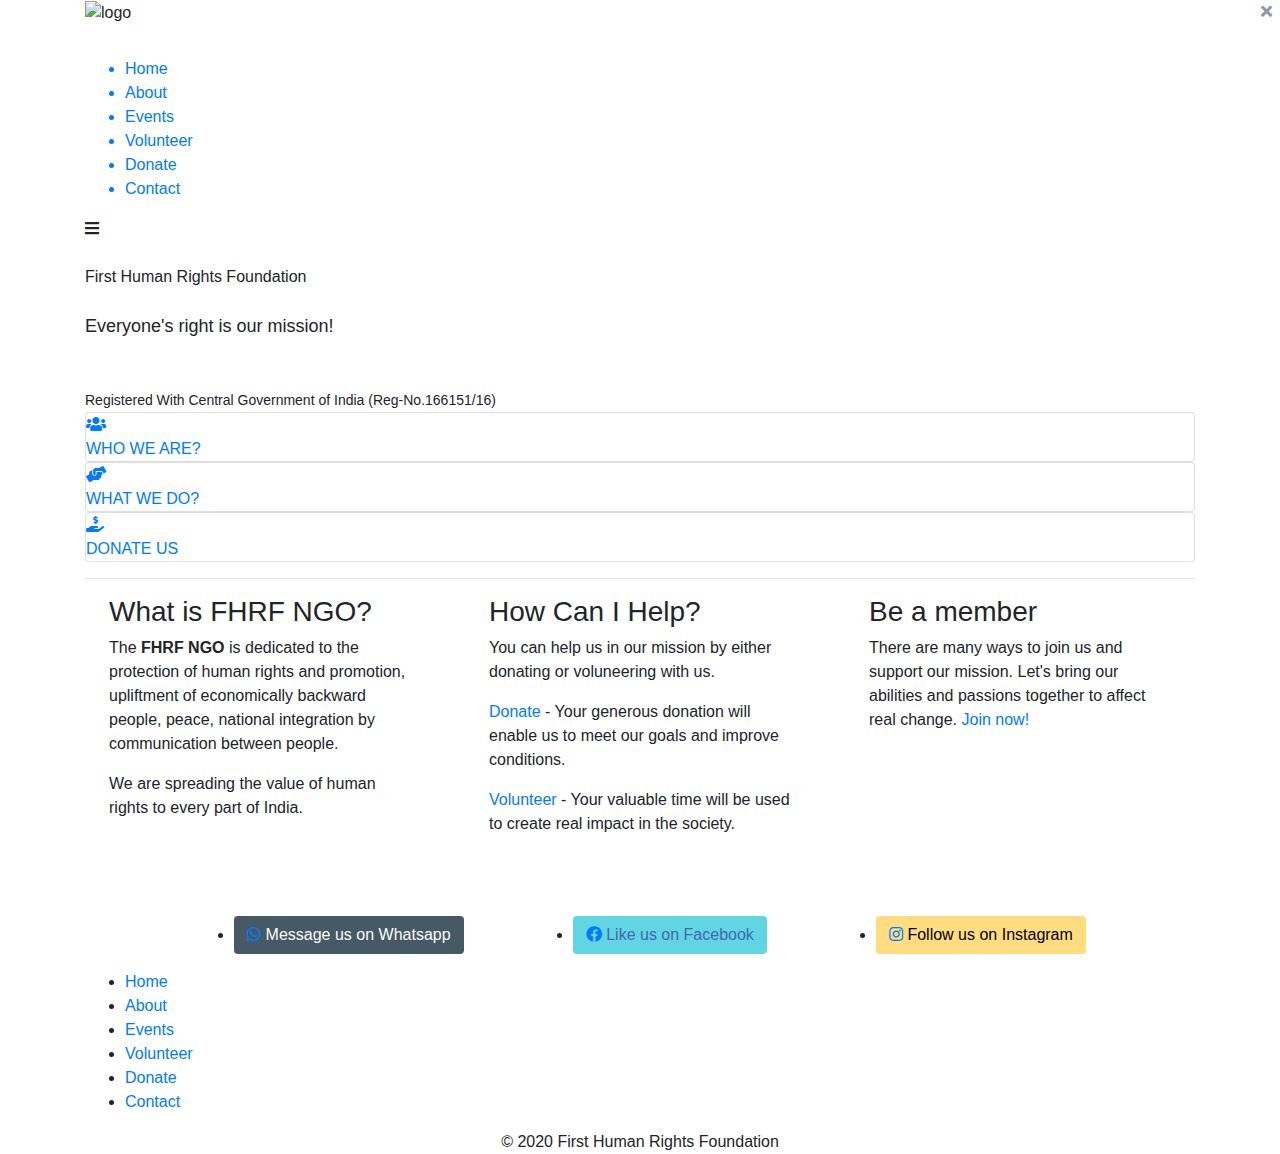
==== index.html @ c21a495d "Merge 00c04b22e07ae5efa0e92d282c912cdf06be8d1d into 130c2c3d291f7c72e2b833e264333ade7daca9a5" ====
<!DOCTYPE html>
<html>
  <head>
    <meta charset="utf-8" />
    <meta http-equiv="X-UA-Compatible" content="IE=edge" />
    <meta name="viewport" content="width=device-width, initial-scale=1" />

    <!-- Primary Meta Tags -->
    <title>First Human Rights Foundation</title>
    <meta name="title" content="First Human Rights Foundation" />
    <meta
      name="description"
      content="We are dedicated to the protection of human rights and promotion, upliftment of economically backward people, peace, national integration by communication between people."
    />
    <meta
      name="keywords"
      content="fhrf, ngo, non profit, human right, rights, help, helping, social, first human rights, people, peace, citizen"
    />
    <meta name="robots" content="index, follow" />
    <meta http-equiv="Content-Type" content="text/html; charset=utf-8" />
    <meta name="language" content="English" />

    <!-- Open Graph / Facebook -->
    <meta property="og:type" content="website" />
    <meta property="og:url" content="https://fhrfin.fhrf.now.sh/" />
    <meta property="og:title" content="First Human Rights Foundation" />
    <meta
      property="og:description"
      content="We are dedicated to the protection of human rights and promotion, upliftment of economically backward people, peace, national integration by communication between people."
    />
    <meta property="og:image" content="media/fhrf-logo.png" />

    <!-- Twitter -->
    <meta property="twitter:card" content="summary_large_image" />
    <meta property="twitter:url" content="https://fhrfin.fhrf.now.sh/" />
    <meta property="twitter:title" content="First Human Rights Foundation" />
    <meta
      property="twitter:description"
      content="We are dedicated to the protection of human rights and promotion, upliftment of economically backward people, peace, national integration by communication between people."
    />
    <meta property="twitter:image" content="media/fhrf-logo.png" />
    <meta name="viewport" content="width=device-width, initial-scale=1" />

    <!-- favicons -->
    <link
      rel="apple-touch-icon"
      sizes="57x57"
      href="media/favicon/apple-icon-57x57.png"
    />
    <link
      rel="apple-touch-icon"
      sizes="60x60"
      href="media/favicon/apple-icon-60x60.png"
    />
    <link
      rel="apple-touch-icon"
      sizes="72x72"
      href="media/favicon/apple-icon-72x72.png"
    />
    <link
      rel="apple-touch-icon"
      sizes="76x76"
      href="media/favicon/apple-icon-76x76.png"
    />
    <link
      rel="apple-touch-icon"
      sizes="114x114"
      href="media/favicon/apple-icon-114x114.png"
    />
    <link
      rel="apple-touch-icon"
      sizes="120x120"
      href="media/favicon/apple-icon-120x120.png"
    />
    <link
      rel="apple-touch-icon"
      sizes="144x144"
      href="media/favicon/apple-icon-144x144.png"
    />
    <link
      rel="apple-touch-icon"
      sizes="152x152"
      href="media/favicon/apple-icon-152x152.png"
    />
    <link
      rel="apple-touch-icon"
      sizes="180x180"
      href="media/favicon/apple-icon-180x180.png"
    />
    <link
      rel="icon"
      type="image/png"
      sizes="192x192"
      href="media/favicon/android-icon-192x192.png"
    />
    <link
      rel="icon"
      type="image/png"
      sizes="32x32"
      href="media/favicon/favicon-32x32.png"
    />
    <link
      rel="icon"
      type="image/png"
      sizes="96x96"
      href="media/favicon/favicon-96x96.png"
    />
    <link
      rel="icon"
      type="image/png"
      sizes="16x16"
      href="media/favicon/favicon-16x16.png"
    />
    <meta name="msapplication-TileColor" content="#ffffff" />
    <meta name="msapplication-TileImage" content="/ms-icon-144x144.png" />

    <!-- CSS -->
    <link
      href="https://maxcdn.bootstrapcdn.com/bootstrap/4.0.0/css/bootstrap.min.css"
      rel="stylesheet"
    />
    <link
      href="https://cdnjs.cloudflare.com/ajax/libs/font-awesome/5.11.2/css/all.css"
      rel="stylesheet"
    />
    <link href="./styles/config.css" rel="stylesheet" />
    <link href="./styles/typography.css" rel="stylesheet" />

    <!-- Fonts -->
    <link
      href="https://fonts.googleapis.com/css?family=Open+Sans:400,700&display=swap"
      rel="stylesheet"
    />
    <link
      href="https://fonts.googleapis.com/css?family=Nunito:400,700&display=swap"
      rel="stylesheet"
    />

    <!-- carousel styling -->
    <style>
      .carousel-item {
        text-align: center;
        /* object-fit: contain; */
      }
      .carousel-item img {
        height: 400px;
        max-height: 80vh;
        width: auto;
        max-width: 100%;
      }

      .carousel-inner {
        height: 400px;
        max-height: 80vh;
        display: flex;
        align-items: center;
        /* justify-content: center; */
      }

      @media only screen and (max-width: 768px) {
        .carousel-item img {
          width: 400px;
          height: auto;
          max-height: 100%;
        }
      }
    </style>
  </head>

  <body class="container">
    <div class="sidebar">
      <div
        id="sidebar-close"
        onclick="toogleSidebar()"
        style="position: absolute; top: 0; right: 8px; z-index: 999; color: #9197a3"
      >
        <i class="fas fa-times"></i>
      </div>

      <div class="row">
        <div class="col-12">
          <img src="media/favicon/android-icon-96x96.png" alt="logo" />
        </div>

        <div class="col-12" style="margin-top: 32px;">
          <ul class="nav-list">
            <a href="index.html" class="active"><li>Home</li></a>
            <a href="about.html"><li>About</li></a>
            <a href="events.html"><li>Events</li></a>
            <a href="volunteer.html"><li>Volunteer</li></a>
            <a href="donate.html"><li>Donate</li></a>
            <a href="contact.html"><li>Contact</li></a>
          </ul>
        </div>
      </div>
    </div>

    <div class="overlay"></div>
    <div class="main-content">
      <div id="sidebar-toogler" onclick="toogleSidebar()">
        <i class="fas fa-bars"></i>
      </div>

      <main>
        <div class="height-100vh"></div>
        <div class="front-cover">
          <img id="backdrop" style="transition: background 0.5s ease-in; background: url(media/activities/024-mask-distribution/05.jpg)"/>
          <div class="backdrop-text">
            First Human Rights Foundation
            <br />
            <br />
            <span style="font-size: 18px"
              >Everyone's right is our mission!</span
            >
            <br />
            <br />
            <br />
            <span style="font-size: 14px">Registered With Central Government of India (Reg-No.166151/16)</span>
          </div>
        </div>

        <div class="row info-cards">
          <div class="container">
            <div class="card">
              <a href="/about.html">
                <div>
                  <i class="fas fa-users"></i>
                </div>
                <div class="text">WHO WE ARE?</div>
              </a>
            </div>
            <div class="card">
              <a href="/events.html">
                <div>
                  <i class="fas fa-hands-helping"></i>
                </div>
                <div class="text">WHAT WE DO?</div>
              </a>
            </div>
            <div class="card">
              <a href="/donate.html">
                <div>
                  <i class="fas fa-hand-holding-usd"></i>
                </div>
                <div class="text">DONATE US</div>
              </a>
            </div>
          </div>
        </main>

        <!-- footer -->
        <hr />
        <footer>
          <div class="row" style="margin-bottom: 64px;">
            <div class="col-lg col-xs-12">
              <div class="mx-4">
                <h3 class="heading">What is FHRF NGO?</h3>
                <p>
                  The <strong>FHRF NGO</strong> is dedicated to the protection of
                  human rights and promotion, upliftment of economically backward
                  people, peace, national integration by communication between
                  people.
              </p>
              <p>
                We are spreading the value of human rights to every part of
                India.
              </p>
            </div>
          </div>
          <div class="col-lg col-xs-12">
            <div class="mx-4">
              <h3 class="heading">How Can I Help?</h3>
              <p>
                You can help us in our mission by either donating or voluneering
                with us.
              </p>
              <p>
                <a href="/donate.html">Donate </a> - Your generous donation
                will enable us to meet our goals and improve conditions.
              </p>
              <p>
                <a href="/volunteer.html">Volunteer</a> - Your valuable time
                will be used to create real impact in the society.
              </p>
            </div>
          </div>
          <div class="col-lg col-xs-12">
            <div class="mx-4">
              <h3 class="heading">Be a member</h3>
              <p>
                There are many ways to join us and support our mission. Let's
                bring our abilities and passions together to affect real change.
                <a href="/volunteer.html">Join now!</a>
              </p>
            </div>
          </div>
        </div>

        <div class="row">
          <div class="col-12 social-links">
            <ul
            style="display: flex; flex-wrap: wrap; justify-content: space-evenly;"
            >
              <li>
                <a href="https://wa.me/918087991020">
                  <div class="btn" style="background-color: #455A64">
                    <i class="fab fa-whatsapp"></i>
                    <span style="color: snow;">Message us on Whatsapp</span>
                  </div>
                </a>
              </li>
              <li>
                <a href="https://www.facebook.com/fhrf7125/">
                  <div class="btn" style="background-color: #62D5E3">
                    <i class="fab fa-facebook"></i>
                    <span style="color: #4267B2">Like us on Facebook</span>
                  </div>
                </a>
              </li>
              <li>
                <a href="https://www.instagram.com/fhrf_7125/">
                  <div class="btn" style="background-color: #FFDC80">
                    <i class="fab fa-instagram"></i>
                    <span style="color: black">Follow us on Instagram</span>
                  </div>
                </a>
              </li>
            </ul>
          </div>
          <div class="col-12">
            <ul class="sitemap-list">
              <li><a href="index.html">Home</a></li>
              <li><a href="about.html">About</a></li>
              <li><a href="events.html">Events</a></li>
              <li><a href="volunteer.html">Volunteer</a></li>
              <li><a href="donate.html">Donate</a></li>
              <li><a href="contact.html">Contact</a></li>
            </ul>
          </div>
          <div class="col-12 text-center">
            © 2020 First Human Rights Foundation
          </div>
        </div>
      </footer>
    </div>

    <!-- external scripts -->
    <!-- JQuery -->
    <script src="https://cdnjs.cloudflare.com/ajax/libs/jquery/3.4.1/jquery.min.js"></script>
    <!-- Bootstrap tooltips -->
    <script src="https://cdnjs.cloudflare.com/ajax/libs/popper.js/1.14.4/umd/popper.min.js"></script>
    <!-- Bootstrap core JavaScript -->
    <script src="https://maxcdn.bootstrapcdn.com/bootstrap/4.0.0/js/bootstrap.min.js"></script>
    <!-- custom js -->
    <script src="scripts/sidebar.js"></script>
    <script>
      const backdropEle = document.getElementById('backdrop');
      const backdropImgs = [
        "media/activities/024-mask-distribution/05.jpg",
        "media/activities/020-books-distribution/10.jpg",
        "media/activities/025-vegetable-distribution/03.jpg",
        "media/activities/028-vegetable-distribution/05.jpg",
        "media/activities/021-food-distribution-seniors/03.jpg",
        "media/activities/024-mask-distribution/08.jpg",

      ];
      let currImg = 0;
      setInterval(
        () => {
          backdropEle.style.background =
            `url(${backdropImgs[currImg++]}) center center no-repeat`;
          if (currImg === backdropImgs.length)
            currImg = 0;
        },
        3000,
      )
    </script>
  </body>
</html>
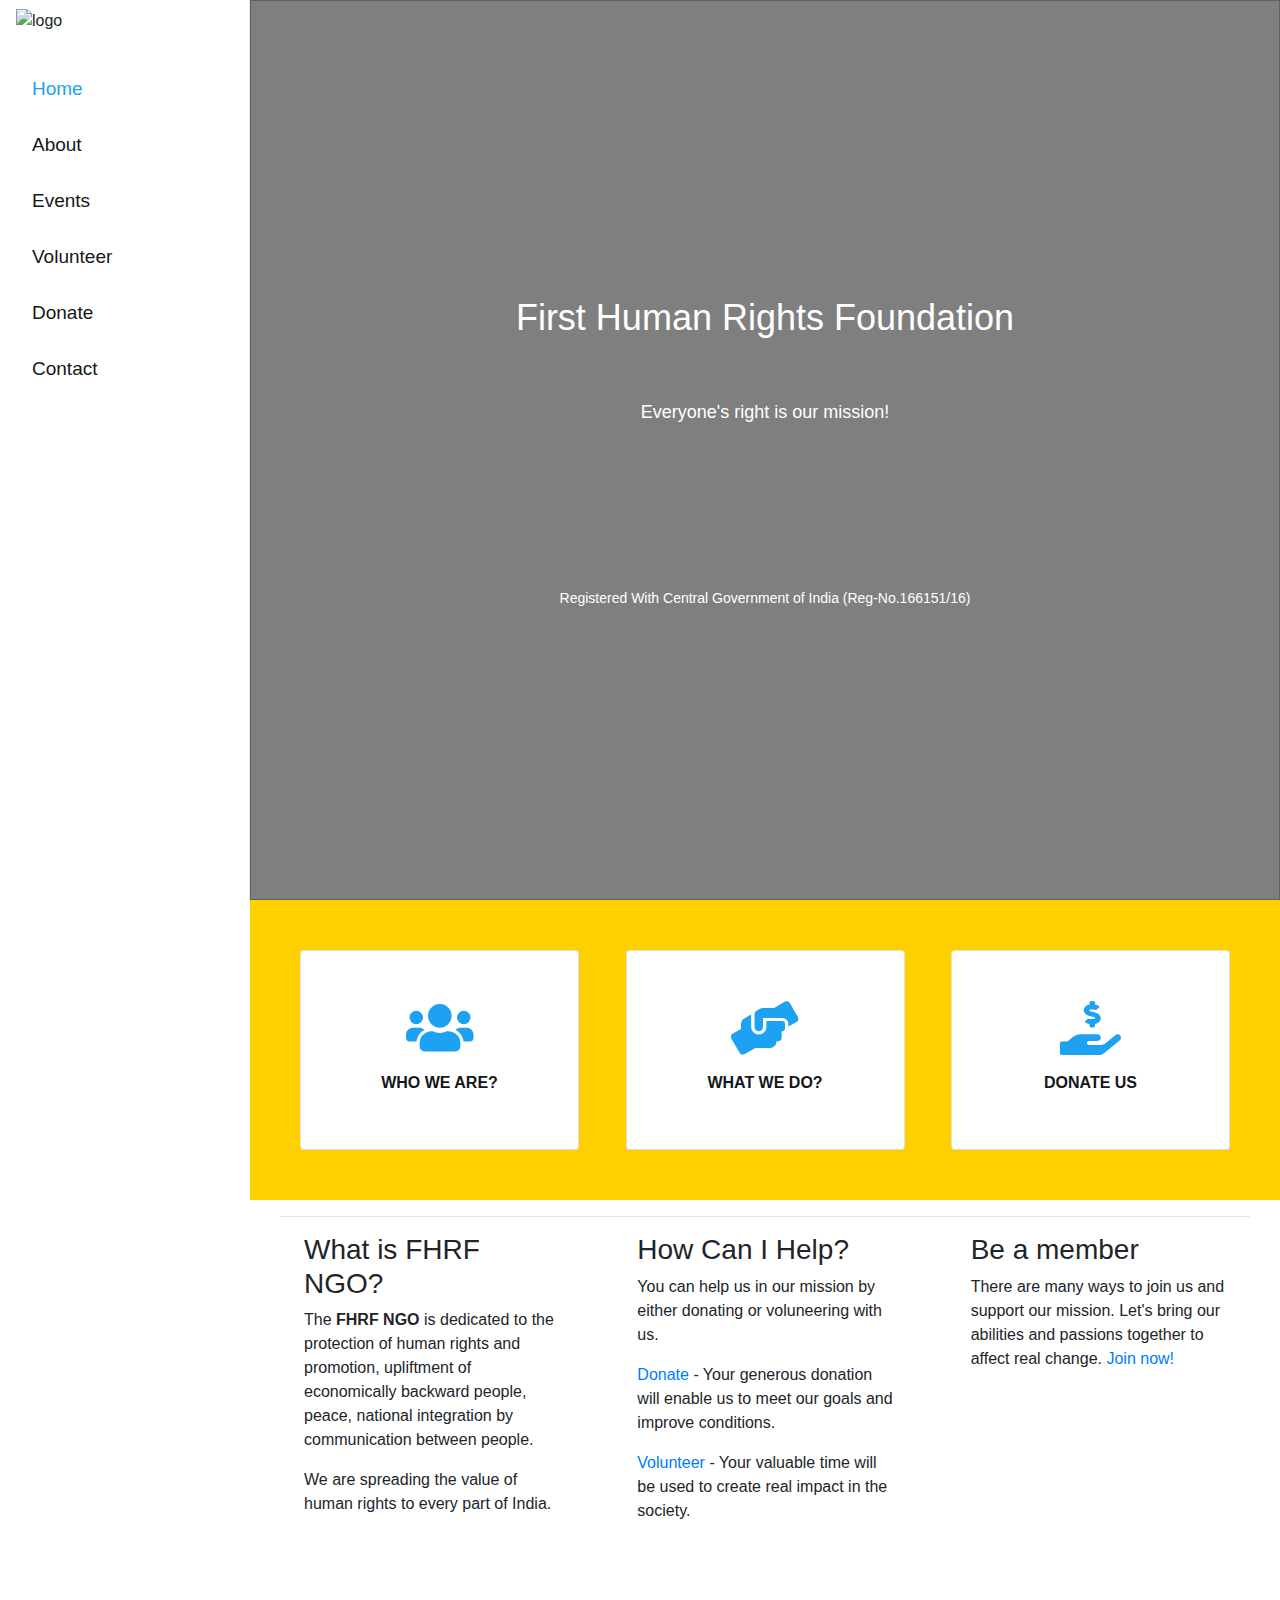
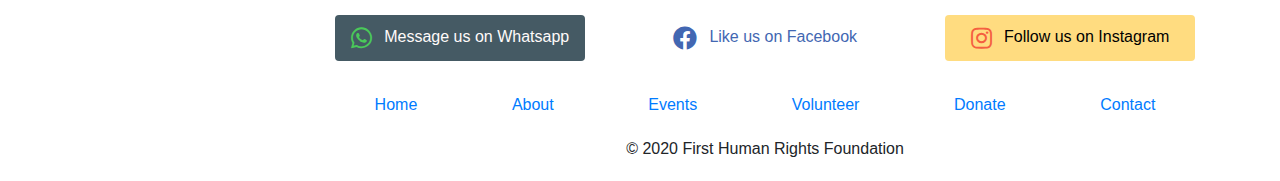
==== commit 54949493: "Merge 163797d7b4a6916a54d716e08a0df7c9cb9612e1 into 130c2c3d291f7c72e2b833e264333ade7daca9a5" ====
--- a/index.html
+++ b/index.html
@@ -202,24 +202,25 @@
       </div>
 
       <main>
-        <div class="height-100vh"></div>
-        <div class="front-cover">
-          <img id="backdrop" style="transition: background 0.5s ease-in; background: url(media/activities/024-mask-distribution/05.jpg)"/>
-          <div class="backdrop-text">
-            First Human Rights Foundation
-            <br />
-            <br />
-            <span style="font-size: 18px"
-              >Everyone's right is our mission!</span
-            >
-            <br />
-            <br />
-            <br />
-            <span style="font-size: 14px">Registered With Central Government of India (Reg-No.166151/16)</span>
-          </div>
-        </div>
-
-        <div class="row info-cards">
+        <div class="wrapper-cover min-30">
+          <div class="front-cover">
+            <img id="backdrop" style="transition: background 0.5s ease-in; background: url(media/activities/024-mask-distribution/05.jpg)"/>
+            <div class="backdrop-text">
+              First Human Rights Foundation
+              <br />
+              <br />
+              <span style="font-size: 18px"
+                >Everyone's right is our mission!</span
+              >
+              <br />
+              <br />
+              <br />
+              <span style="font-size: 14px">Registered With Central Government of India (Reg-No.166151/16)</span>
+            </div>
+          </div>
+        </div>
+        
+        <div class="row info-cards min-30">
           <div class="container">
             <div class="card">
               <a href="/about.html">
@@ -311,7 +312,7 @@
               </li>
               <li>
                 <a href="https://www.facebook.com/fhrf7125/">
-                  <div class="btn" style="background-color: #62D5E3">
+                  <div class="btn" style="background-color: #FFFFFF">
                     <i class="fab fa-facebook"></i>
                     <span style="color: #4267B2">Like us on Facebook</span>
                   </div>
--- a/styles/config.css
+++ b/styles/config.css
@@ -0,0 +1,380 @@
+/*
+COLOR SCHEME
+
+Blue #00a6fb
+White #ffffff
+Black #353535
+Orange #e34e09
+Grey #F9F9F9
+*/
+
+body {
+  background-color: #ffffff;
+  padding: 0 !important;
+  margin: 0 !important;
+}
+
+.container {
+  max-width: 100%;
+}
+
+/* FRONT COVER */
+.height-100vh {
+  height: 100vh;
+}
+
+.front-cover {
+  position: absolute;
+  top: 0;
+  border: 0;
+  left: 0;
+  right: 0;
+  height: 100vh;
+  object-fit: cover;
+}
+
+.front-cover img {
+  width: 100%;
+  height: 100%;
+  object-fit: cover;
+}
+
+.front-cover .backdrop-text {
+  position: absolute;
+  background-color: rgba(0, 0, 0, 0.5);
+  color: #ffffff;
+  top: 0;
+  bottom: 0;
+  left: 0;
+  right: 0;
+  font-size: 36px;
+  text-align: center;
+  padding: 40px;
+  display: flex;
+  flex-direction: column;
+  align-items: center;
+  justify-content: center;
+}
+
+/* INFO CARDS */
+.info-cards {
+  background-color: #ffd000;
+}
+
+.info-cards .container {
+  padding: 50px;
+  display: flex;
+  flex-wrap: wrap;
+  justify-content: space-between;
+
+  align-items: center;
+
+  padding: auto 20px;
+}
+
+.info-cards .card {
+  width: 30%;
+  background-color: #ffffff;
+
+  height: 200px;
+  text-align: center;
+
+  display: flex;
+  flex-direction: column;
+  align-items: center;
+  justify-content: space-between;
+
+  padding: 50px 0;
+
+  /* -webkit-box-shadow: 5px 5px 5px 0px rgba(0, 0, 0, 0.3);
+  -moz-box-shadow: 5px 5px 5px 0px rgba(0, 0, 0, 0.3);
+  box-shadow: 5px 5px 5px 0px rgba(0, 0, 0, 0.3); */
+}
+
+.info-cards .card a {
+  width: 100%;
+}
+
+.info-cards .card i {
+  font-size: 54px;
+  color:#1da1f2;
+
+  margin-bottom: 16px;
+}
+
+.info-cards .card .text {
+  height: 20px;
+  font-size: 16px;
+  font-weight: bold;
+  color: #14171a;
+}
+
+.info-cards .card a:hover {
+  text-decoration: none;
+}
+
+.wrapper-cover{
+  height: 100vh;
+  position: relative;
+}
+
+.min-30{
+  margin-left: -30px;
+  margin-right: -30px;
+}
+
+@media only screen and (max-width: 768px) {
+  .min-30{
+    margin-left: -16px;
+    margin-right: -16px;
+  }
+  .info-cards .card {
+    width: 100%;
+    margin-bottom: 20px;
+  }
+}
+
+/* SIDEBAR RELATED STYLING */
+#sidebar-toogler {
+  display: none;
+
+  z-index: 99;
+  position: fixed;
+
+  align-items: center;
+  justify-content: center;
+
+  width: 32px;
+
+  color: rgb(92, 92, 92);
+  border: 2px solid rgb(92, 92, 92);
+  border-radius: 6px;
+  font-size: 24px;
+  font-weight: 600;
+  top: 4px;
+  left: 4px;
+}
+
+#sidebar-close {
+  display: none;
+}
+
+.sidebar {
+  transition: left 0.25s ease-out;
+  z-index: 9999;
+  position: fixed;
+  width: 250px;
+  height: 100vh;
+  min-height: 400px;
+  top: 0;
+  bottom: 0;
+  background-color: #ffffff;
+  padding: 8px 16px;
+  border-right: 1px solid #e6ecf0;
+
+  left: 0;
+}
+
+.sidebar-collapsed {
+  left: -250px;
+}
+
+.main-content {
+  transition: margin-left 0.25s ease-out;
+  min-height: 100vh;
+  padding-left: 30px;
+  padding-right: 30px;
+
+  margin-left: 250px;
+}
+
+.main-content-collapsed {
+  margin-left: 0px;
+}
+
+@media only screen and (max-width: 768px) {
+  .sidebar {
+    left: -250px;
+  }
+
+  .sidebar-collapsed {
+    left: 0;
+  }
+
+  .main-content {
+    margin-left: 0;
+    padding-left: 16px;
+    padding-right: 16px;
+  }
+
+  #sidebar-toogler {
+    display: flex;
+  }
+
+  #sidebar-close {
+    display: block;
+    position: absolute;
+    top: 0;
+    right: 8px;
+    z-index: 999;
+    color: #9197a3;
+  }
+
+  .overlay {
+    height: 100vh;
+    width: 100%;
+    background-color: grey;
+    opacity: 0.8;
+    display: none;
+    position: fixed;
+    z-index: 8;
+  }
+}
+
+/* SIDEBAR NAV LIST */
+.nav-list {
+  display: flex;
+  flex-direction: column;
+  list-style: none;
+
+  padding-left: 0 !important;
+}
+
+.nav-list li {
+  height: 48px;
+  display: flex;
+  align-items: center;
+  padding-left: 16px;
+  padding-right: 16px;
+  margin-bottom: 8px;
+  cursor: pointer;
+  border-radius: 24px;
+
+  width: fit-content;
+}
+
+.nav-list a {
+  text-decoration: none;
+  color: #14171a;
+  font-size: 19px;
+}
+
+.nav-list a.active {
+  color: #1da1f2;
+}
+
+.nav-list li:hover {
+  background-color: rgba(29, 161, 242, 0.1);
+}
+
+@media only screen and (max-width: 768px) {
+  .nav-list li {
+    height: 36px;
+  }
+
+  .nav-list a {
+    font-size: 16px;
+  }
+}
+
+/* DONATE ICON */
+
+.float-btn-donate {
+  position: fixed;
+  width: 64px;
+  height: 64px;
+  bottom: 8px;
+  right: 8px;
+  background-color: #0c9;
+  color: #fff;
+  border-radius: 50px;
+  text-align: center;
+  box-shadow: 2px 2px 3px #999;
+  z-index: 999;
+}
+
+/* MEMBER ID CARD IMG */
+
+.idCardImg {
+  width: 100%;
+  height: auto;
+  max-width: 250px;
+}
+
+/* FOOTER */
+
+footer {
+  padding-bottom: 20px;
+}
+
+footer .fab {
+  font-size: 24px;
+}
+
+.fa-instagram,
+.fa-instagram:hover {
+  color: #f56040;
+}
+
+.fa-whatsapp,
+.fa-whatsapp:hover {
+  color: #4ac959;
+}
+
+.fa-facebook,
+.fa-facebook:hover {
+  color: #4267b2;
+}
+
+.social-links ul li a .fab {
+  line-height: 32px;
+  vertical-align: middle;
+  padding-right: 8px;
+}
+
+.social-links li {
+  border: 0;
+}
+
+.social-links li:first-child:hover .btn {
+  background-color: #5d6f7b !important
+}
+
+.social-links li:nth-child(2):hover .btn {
+  background-color: #f7f7f7 !important;
+}
+
+.social-links li:nth-child(3):hover .btn {
+  background-color:#efcc74 !important;
+}
+
+.social-links .btn {
+  width: 250px;
+  text-align: center;
+}
+
+@media only screen and (max-width: 768px) {
+  .social-links .btn {
+    text-align: left;
+  }
+}
+
+.sitemap-list {
+  display: flex;
+  flex-wrap: wrap;
+  justify-content: space-evenly;
+}
+
+footer ul {
+  list-style: none;
+  padding: 0;
+}
+
+footer li {
+  padding-bottom: 4px;
+  padding-top: 12px;
+}
+
+footer a:hover {
+  text-decoration: none;
+}
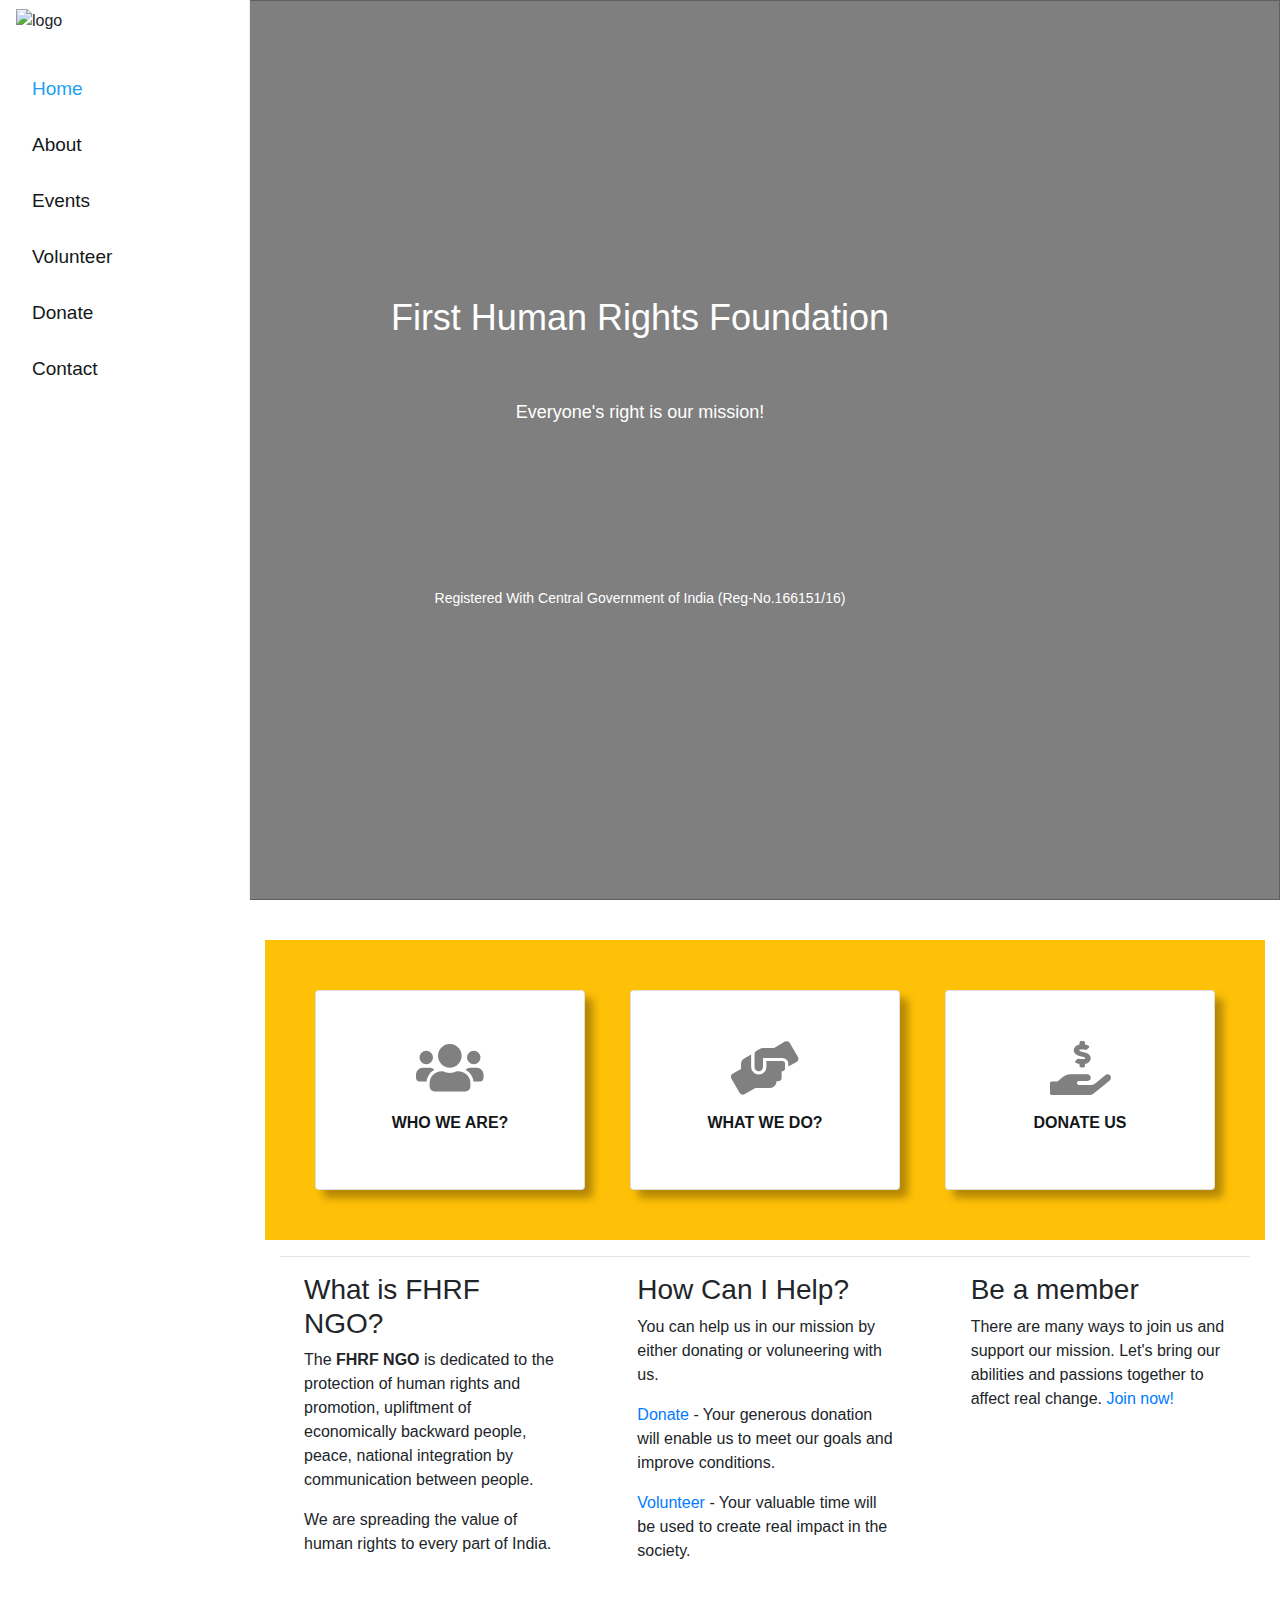
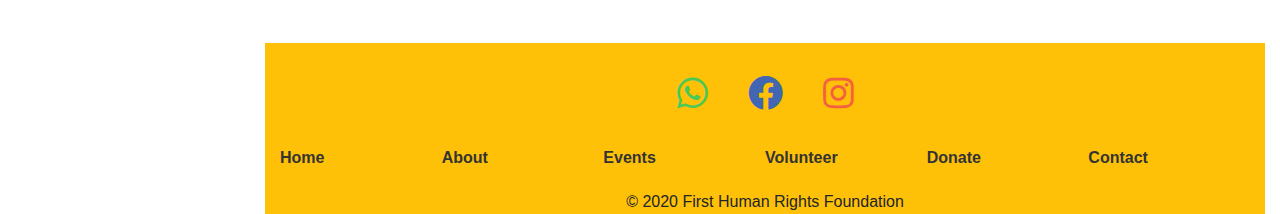
==== commit 2a3fa2de: "Merge e67839d2a9dfb1b2bdcbf46aad6d77ed7911ef19 into 130c2c3d291f7c72e2b833e264333ade7daca9a5" ====
--- a/index.html
+++ b/index.html
@@ -202,25 +202,24 @@
       </div>
 
       <main>
-        <div class="wrapper-cover min-30">
-          <div class="front-cover">
-            <img id="backdrop" style="transition: background 0.5s ease-in; background: url(media/activities/024-mask-distribution/05.jpg)"/>
-            <div class="backdrop-text">
-              First Human Rights Foundation
-              <br />
-              <br />
-              <span style="font-size: 18px"
-                >Everyone's right is our mission!</span
-              >
-              <br />
-              <br />
-              <br />
-              <span style="font-size: 14px">Registered With Central Government of India (Reg-No.166151/16)</span>
-            </div>
-          </div>
-        </div>
-        
-        <div class="row info-cards min-30">
+        <div class="height-100vh"></div>
+        <div class="front-cover">
+          <img id="backdrop" style="transition: background 0.5s ease-in; background: url(media/activities/024-mask-distribution/05.jpg)"/>
+          <div class="backdrop-text">
+            First Human Rights Foundation
+            <br />
+            <br />
+            <span style="font-size: 18px"
+              >Everyone's right is our mission!</span
+            >
+            <br />
+            <br />
+            <br />
+            <span style="font-size: 14px">Registered With Central Government of India (Reg-No.166151/16)</span>
+          </div>
+        </div>
+
+        <div class="row info-cards">
           <div class="container">
             <div class="card">
               <a href="/about.html">
@@ -298,48 +297,29 @@
         </div>
 
         <div class="row">
-          <div class="col-12 social-links">
-            <ul
-            style="display: flex; flex-wrap: wrap; justify-content: space-evenly;"
-            >
-              <li>
-                <a href="https://wa.me/918087991020">
-                  <div class="btn" style="background-color: #455A64">
-                    <i class="fab fa-whatsapp"></i>
-                    <span style="color: snow;">Message us on Whatsapp</span>
-                  </div>
-                </a>
-              </li>
-              <li>
-                <a href="https://www.facebook.com/fhrf7125/">
-                  <div class="btn" style="background-color: #FFFFFF">
-                    <i class="fab fa-facebook"></i>
-                    <span style="color: #4267B2">Like us on Facebook</span>
-                  </div>
-                </a>
-              </li>
-              <li>
-                <a href="https://www.instagram.com/fhrf_7125/">
-                  <div class="btn" style="background-color: #FFDC80">
-                    <i class="fab fa-instagram"></i>
-                    <span style="color: black">Follow us on Instagram</span>
-                  </div>
-                </a>
-              </li>
-            </ul>
-          </div>
-          <div class="col-12">
-            <ul class="sitemap-list">
+          <div class="col-12" id="sitemap">
+            <div class="about-us">
+
+              
+              <ul class="social-handles">
+                <li><a href="https://wa.me/918087991020"> <i class="fab fa-whatsapp" style="font-size:35px"></i></a></li>
+                <li><a href="https://www.facebook.com/fhrf7125/"> <i class="fab fa-facebook fa-3x" style="font-size:35px"></i></a></li>
+                <li><a href="https://www.instagram.com/fhrf_7125/"> <i class="fab fa-instagram fa-3x" style="font-size:35px"></i></a></li>
+              </ul>
+         
+             </div>
+             <ul class="sitemap-list">
               <li><a href="index.html">Home</a></li>
               <li><a href="about.html">About</a></li>
               <li><a href="events.html">Events</a></li>
               <li><a href="volunteer.html">Volunteer</a></li>
               <li><a href="donate.html">Donate</a></li>
               <li><a href="contact.html">Contact</a></li>
-            </ul>
-          </div>
-          <div class="col-12 text-center">
-            © 2020 First Human Rights Foundation
+             </ul>
+             <div class="col-12 text-center">
+              © 2020 First Human Rights Foundation
+            </div>
+           </div>
           </div>
         </div>
       </footer>
--- a/styles/config.css
+++ b/styles/config.css
@@ -58,7 +58,8 @@
 
 /* INFO CARDS */
 .info-cards {
-  background-color: #ffd000;
+  margin-top: 40px;
+  background-color: #ffc107;
 }
 
 .info-cards .container {
@@ -86,9 +87,9 @@
 
   padding: 50px 0;
 
-  /* -webkit-box-shadow: 5px 5px 5px 0px rgba(0, 0, 0, 0.3);
-  -moz-box-shadow: 5px 5px 5px 0px rgba(0, 0, 0, 0.3);
-  box-shadow: 5px 5px 5px 0px rgba(0, 0, 0, 0.3); */
+  -webkit-box-shadow: 8px 8px 8px 0px rgba(0, 0, 0, 0.3);
+  -moz-box-shadow: 8px 8px 8px 0px rgba(0, 0, 0, 0.3);
+  box-shadow: 8px 8px 8px 0px rgba(0, 0, 0, 0.3);
 }
 
 .info-cards .card a {
@@ -97,7 +98,7 @@
 
 .info-cards .card i {
   font-size: 54px;
-  color:#1da1f2;
+  color: grey;
 
   margin-bottom: 16px;
 }
@@ -113,24 +114,10 @@
   text-decoration: none;
 }
 
-.wrapper-cover{
-  height: 100vh;
-  position: relative;
-}
-
-.min-30{
-  margin-left: -30px;
-  margin-right: -30px;
-}
 
 @media only screen and (max-width: 768px) {
-  .min-30{
-    margin-left: -16px;
-    margin-right: -16px;
-  }
   .info-cards .card {
     width: 100%;
-    margin-bottom: 20px;
   }
 }
 
@@ -139,7 +126,7 @@
   display: none;
 
   z-index: 99;
-  position: fixed;
+  position: sticky;
 
   align-items: center;
   justify-content: center;
@@ -303,10 +290,6 @@
 
 /* FOOTER */
 
-footer {
-  padding-bottom: 20px;
-}
-
 footer .fab {
   font-size: 24px;
 }
@@ -359,11 +342,41 @@
   }
 }
 
+.social-handles{
+  display: flex;
+  flex-direction: row;
+  justify-content: center;
+  align-items: center;
+}
+.social-handles li{
+  margin: 20px;
+  margin-bottom:1px;
+}
+#sitemap{
+  background:#ffc107;
+}
+@media (max-width:768px){
+  #sitemap .sitemap-list{
+    display: none;
+  }
+
+
+}
+
+
 .sitemap-list {
-  display: flex;
-  flex-wrap: wrap;
-  justify-content: space-evenly;
-}
+  display: grid;
+  grid-template-columns: repeat(6,1fr);
+  font-weight: bold;
+}
+.sitemap-list a{
+  color:#333;
+  
+}
+.sitemap-list a:hover{
+  color:white;
+}
+
 
 footer ul {
   list-style: none;
